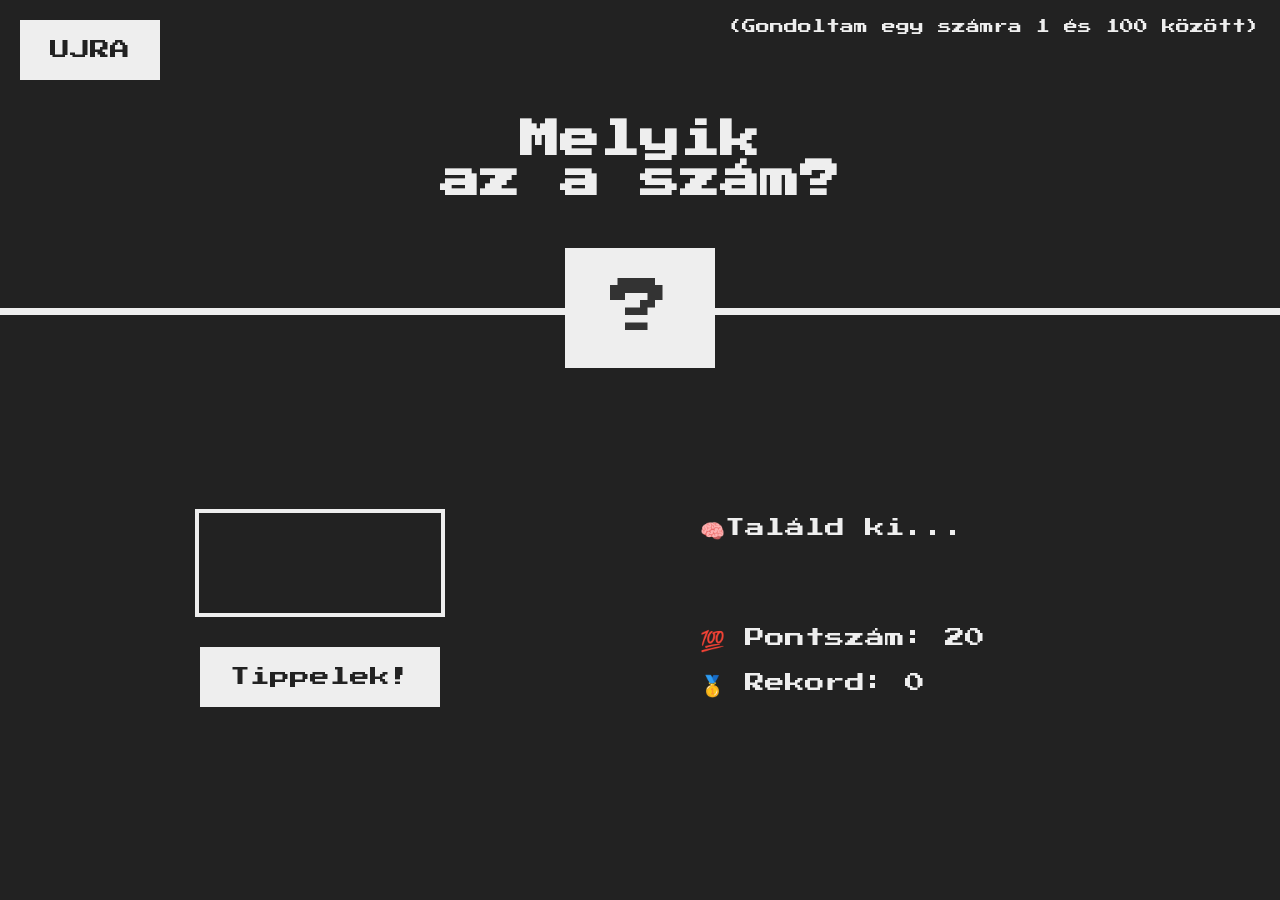
==== index.html @ b6c70390 "game 20 to 100" ====
<!DOCTYPE html>
<html lang="en">
  <head>
    <meta charset="UTF-8" />
    <meta name="viewport" content="width=device-width, initial-scale=1.0" />
    <meta http-equiv="X-UA-Compatible" content="ie=edge" />
    <link rel="stylesheet" href="style.css" />
    <title>Melyik számra gondoltam?</title>
  </head>
  <body>
    <header>
      <h1>
        Melyik<br />
        az a szám?
      </h1>
      <p class="between">(Gondoltam egy számra 1 és 100 között)</p>
      <button class="btn again">ujra</button>
      <div class="number">?</div>
    </header>
    <main>
      <section class="left">
        <input type="number" class="guess" />
        <button class="btn check">Tippelek!</button>
      </section>
      <section class="right">
        <p class="message">🧠Találd ki...</p>
        <p class="label-score">💯 Pontszám: <span class="score">20</span></p>
        <p class="label-highscore">
          🥇 Rekord: <span class="highscore">0</span>
        </p>
      </section>
    </main>
    <script src="script.js"></script>
  </body>
</html>
---- style.css ----
@import url('https://fonts.googleapis.com/css?family=Press+Start+2P&display=swap');

* {
  margin: 0;
  padding: 0;
  box-sizing: inherit;
}

html {
  font-size: 62.5%;
  box-sizing: border-box;
}

body {
  font-family: 'Press Start 2P', sans-serif;
  color: #eee;
  background-color: #222;
  /* background-color: #60b347; */
}

/* LAYOUT */
header {
  position: relative;
  height: 35vh;
  border-bottom: 7px solid #eee;
}

main {
  height: 65vh;
  color: #eee;
  display: flex;
  align-items: center;
  justify-content: space-around;
}

.left {
  width: 52rem;
  display: flex;
  flex-direction: column;
  align-items: center;
}

.right {
  width: 52rem;
  font-size: 2rem;
}

/* ELEMENTS STYLE */
h1 {
  font-size: 4rem;
  text-align: center;
  position: absolute;
  width: 100%;
  top: 52%;
  left: 50%;
  transform: translate(-50%, -50%);
}

.number {
  background: #eee;
  color: #333;
  font-size: 6rem;
  width: 15rem;
  padding: 3rem 0rem;
  text-align: center;
  position: absolute;
  bottom: 0;
  left: 50%;
  transform: translate(-50%, 50%);
}

.between {
  font-size: 1.4rem;
  position: absolute;
  top: 2rem;
  right: 2rem;
}

.again {
  position: absolute;
  text-transform: uppercase;
  top: 2rem;
  left: 2rem;
}

.guess {
  background: none;
  border: 4px solid #eee;
  font-family: inherit;
  color: inherit;
  font-size: 5rem;
  padding: 2.5rem;
  width: 25rem;
  text-align: center;
  display: block;
  margin-bottom: 3rem;
}

.btn {
  border: none;
  background-color: #eee;
  color: #222;
  font-size: 2rem;
  font-family: inherit;
  padding: 2rem 3rem;
  cursor: pointer;
}

.btn:hover {
  background-color: #ccc;
}

.message {
  margin-bottom: 8rem;
  height: 3rem;
}

.label-score {
  margin-bottom: 2rem;
}
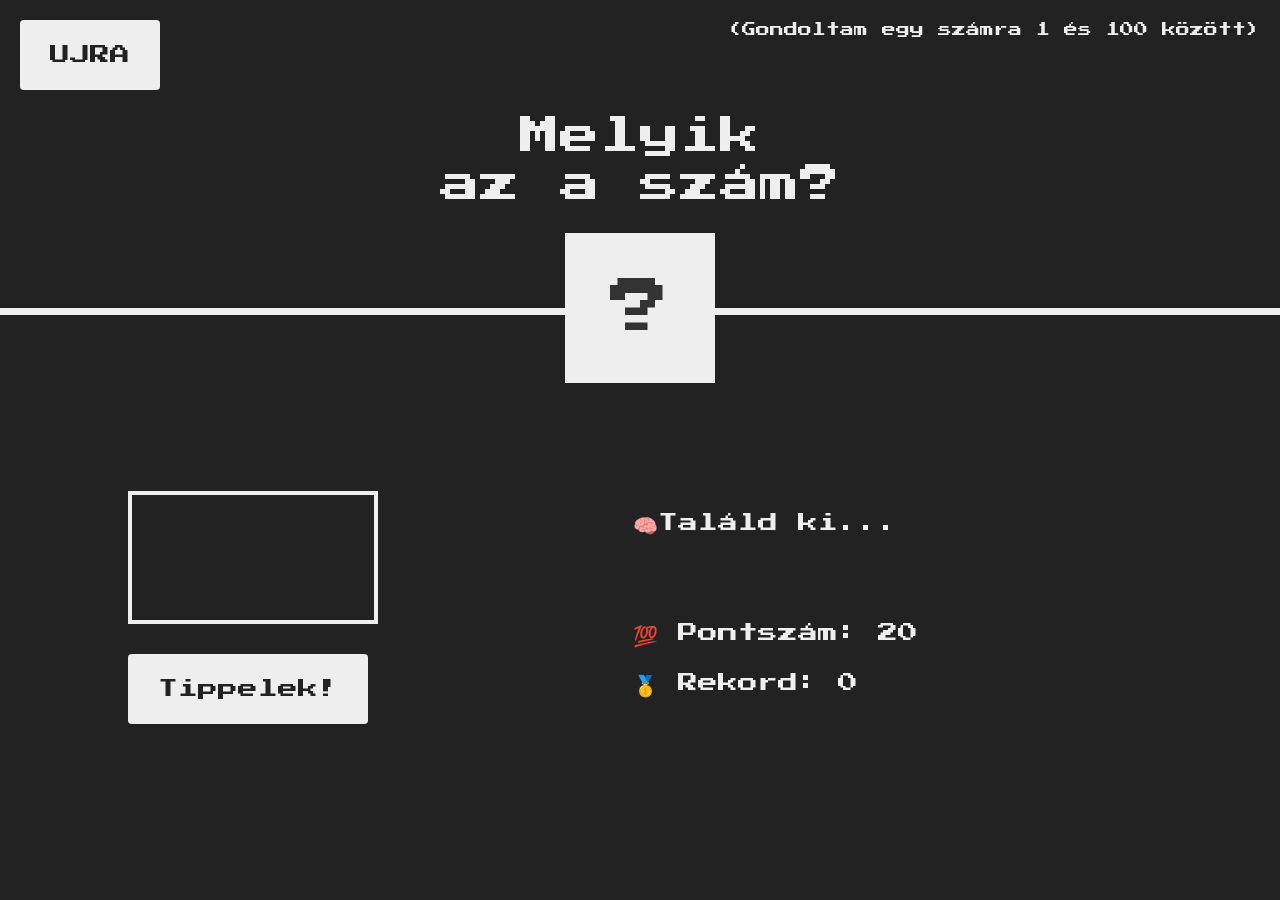
==== commit bfbdb8ce: "update with boostrap" ====
--- a/index.html
+++ b/index.html
@@ -4,30 +4,43 @@
     <meta charset="UTF-8" />
     <meta name="viewport" content="width=device-width, initial-scale=1.0" />
     <meta http-equiv="X-UA-Compatible" content="ie=edge" />
+    <link
+      rel="stylesheet"
+      href="https://cdn.jsdelivr.net/npm/bootstrap@5.2.0-beta1/dist/css/bootstrap.min.css"
+    />
     <link rel="stylesheet" href="style.css" />
     <title>Melyik számra gondoltam?</title>
   </head>
   <body>
     <header>
-      <h1>
-        Melyik<br />
-        az a szám?
-      </h1>
-      <p class="between">(Gondoltam egy számra 1 és 100 között)</p>
-      <button class="btn again">ujra</button>
+      <div class=""><button class="btn again">ujra</button></div>
+      <div class="">
+        <p class="between">(Gondoltam egy számra 1 és 100 között)</p>
+      </div>
+      <div class="">
+        <div class="">
+          <h1>Melyik<br />az a szám?</h1>
+        </div>
+      </div>
       <div class="number">?</div>
     </header>
     <main>
-      <section class="left">
-        <input type="number" class="guess" />
-        <button class="btn check">Tippelek!</button>
+      <section>
+        <div><input type="number" class="guess" /></div>
+        <div class="">
+          <button class="btn check">Tippelek!</button>
+        </div>
       </section>
-      <section class="right">
-        <p class="message">🧠Találd ki...</p>
-        <p class="label-score">💯 Pontszám: <span class="score">20</span></p>
-        <p class="label-highscore">
-          🥇 Rekord: <span class="highscore">0</span>
-        </p>
+      <section class="col- col-6 right">
+        <div><p class="message">🧠Találd ki...</p></div>
+        <div>
+          <p class="label-score">💯 Pontszám: <span class="score">20</span></p>
+        </div>
+        <div>
+          <p class="label-highscore">
+            🥇 Rekord: <span class="highscore">0</span>
+          </p>
+        </div>
       </section>
     </main>
     <script src="script.js"></script>
--- a/style.css
+++ b/style.css
@@ -10,17 +10,22 @@
   font-size: 62.5%;
   box-sizing: border-box;
 }
+@media (max-width: 400px) {
+  html {
+    font-size: 40%;
+  }
+}
 
 body {
   font-family: 'Press Start 2P', sans-serif;
   color: #eee;
   background-color: #222;
-  /* background-color: #60b347; */
 }
 
 /* LAYOUT */
 header {
   position: relative;
+  display: block;
   height: 35vh;
   border-bottom: 7px solid #eee;
 }
@@ -76,8 +81,17 @@
   right: 2rem;
 }
 
+@media (max-width: 400px) {
+  .between {
+    font-size: 1.3rem;
+    position: relative;
+    text-align: center;
+    padding-top: 2rem;
+  }
+}
+
 .again {
-  position: absolute;
+  position: relative;
   text-transform: uppercase;
   top: 2rem;
   left: 2rem;
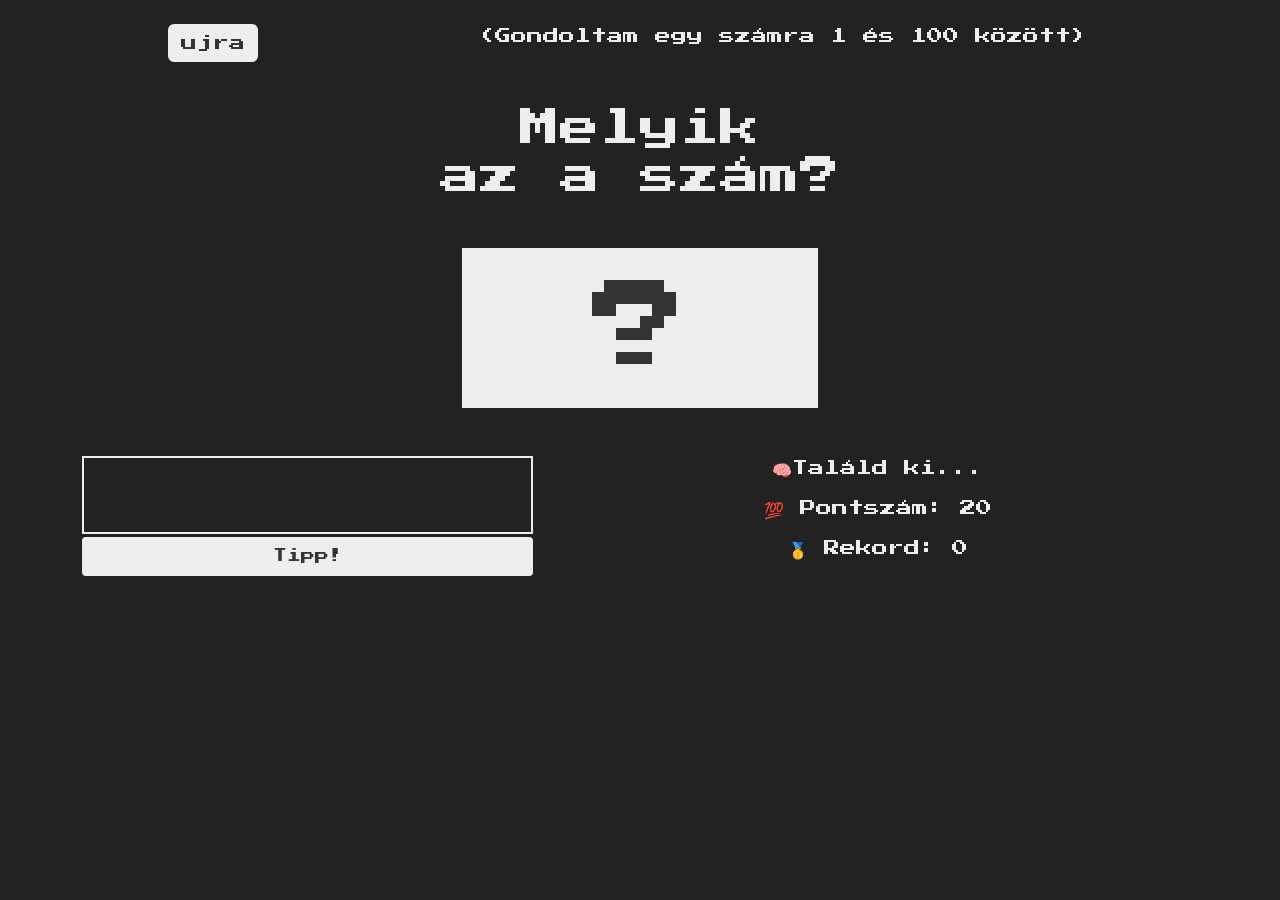
==== commit 06012337: "Responsivity Responsive with bootstrap grid system" ====
--- a/index.html
+++ b/index.html
@@ -12,37 +12,51 @@
     <title>Melyik számra gondoltam?</title>
   </head>
   <body>
-    <header>
-      <div class=""><button class="btn again">ujra</button></div>
-      <div class="">
-        <p class="between">(Gondoltam egy számra 1 és 100 között)</p>
-      </div>
-      <div class="">
-        <div class="">
-          <h1>Melyik<br />az a szám?</h1>
+    <!-- Konténer sor: újra gomb + bekekezdes gondoltam egy számra..... -->
+    <div class="container">
+      <div class="row">
+        <div class="col-3 text-center">
+          <button class="btn again">ujra</button>
+        </div>
+        <div class="col-9 text-center">
+          <p>(Gondoltam egy számra 1 és 100 között)</p>
         </div>
       </div>
-      <div class="number">?</div>
-    </header>
-    <main>
-      <section>
-        <div><input type="number" class="guess" /></div>
-        <div class="">
-          <button class="btn check">Tippelek!</button>
+    </div>
+
+    <!-- Konténer oszlop: h1 Melyik az a szám -->
+    <div class="container">
+      <div class="col align-self-center text-center">
+        <h1>Melyik<br />az a szám?</h1>
+      </div>
+    </div>
+
+    <!-- Konténer oszlop: Titkos szám ? -->
+
+    <div class="container"> 
+      <div class="row justify-content-evenly">      
+        <div class="col-6 col-md-4 text-center">
+          <div class="number">?</div>
         </div>
-      </section>
-      <section class="col- col-6 right">
-        <div><p class="message">🧠Találd ki...</p></div>
-        <div>
-          <p class="label-score">💯 Pontszám: <span class="score">20</span></p>
+      </div>
+    </div>
+
+    <!-- Konténer sor: tippelés gomb + input mező, mellette message, pontszám és rekord kiíratás -->
+    <div class="container">
+      <div class="row justify-content-evenly">
+        <div class="col-5 ">
+          <input type="number" class="guess input-group input-group-lg" />
+          <button class="btn btn-sm check">Tipp!</button>
         </div>
-        <div>
-          <p class="label-highscore">
-            🥇 Rekord: <span class="highscore">0</span>
-          </p>
-        </div>
-      </section>
-    </main>
+        <div class="col-7 align-self-center text-center">
+        <p class="message mobil-font ">🧠Találd ki...</p>
+        <p class="label-score mobil-font ">💯 Pontszám: <span class="score">20</span></p>
+        <p class="label-highscore mobil-font ">
+          🥇 Rekord: <span class="highscore ">0</span>
+        </p>
+      </div>
+    </div>
+
     <script src="script.js"></script>
   </body>
 </html>
--- a/style.css
+++ b/style.css
@@ -1,20 +1,4 @@
 @import url('https://fonts.googleapis.com/css?family=Press+Start+2P&display=swap');
-
-* {
-  margin: 0;
-  padding: 0;
-  box-sizing: inherit;
-}
-
-html {
-  font-size: 62.5%;
-  box-sizing: border-box;
-}
-@media (max-width: 400px) {
-  html {
-    font-size: 40%;
-  }
-}
 
 body {
   font-family: 'Press Start 2P', sans-serif;
@@ -22,113 +6,44 @@
   background-color: #222;
 }
 
-/* LAYOUT */
-header {
-  position: relative;
-  display: block;
-  height: 35vh;
-  border-bottom: 7px solid #eee;
+div {
+  align-items: middle;
+  padding-top: 0.5rem;
+  padding-bottom: 0.5rem;
 }
 
-main {
-  height: 65vh;
-  color: #eee;
-  display: flex;
-  align-items: center;
-  justify-content: space-around;
-}
-
-.left {
-  width: 52rem;
-  display: flex;
-  flex-direction: column;
-  align-items: center;
-}
-
-.right {
-  width: 52rem;
-  font-size: 2rem;
+/* LAYOUT */
+@media (max-width: 600px) {
+  .mobil-font {
+    font-size: 12px;
+  }
 }
 
 /* ELEMENTS STYLE */
-h1 {
-  font-size: 4rem;
-  text-align: center;
-  position: absolute;
-  width: 100%;
-  top: 52%;
-  left: 50%;
-  transform: translate(-50%, -50%);
-}
-
 .number {
   background: #eee;
   color: #333;
   font-size: 6rem;
-  width: 15rem;
-  padding: 3rem 0rem;
-  text-align: center;
-  position: absolute;
-  bottom: 0;
-  left: 50%;
-  transform: translate(-50%, 50%);
-}
-
-.between {
-  font-size: 1.4rem;
-  position: absolute;
-  top: 2rem;
-  right: 2rem;
-}
-
-@media (max-width: 400px) {
-  .between {
-    font-size: 1.3rem;
-    position: relative;
-    text-align: center;
-    padding-top: 2rem;
-  }
-}
-
-.again {
-  position: relative;
-  text-transform: uppercase;
-  top: 2rem;
-  left: 2rem;
 }
 
 .guess {
   background: none;
-  border: 4px solid #eee;
-  font-family: inherit;
-  color: inherit;
-  font-size: 5rem;
-  padding: 2.5rem;
-  width: 25rem;
-  text-align: center;
-  display: block;
-  margin-bottom: 3rem;
+  border: 2px solid #eee;
+  color: white;
+  font-size: 3rem;
+}
+
+.check {
+  margin-top: 0.2rem;
+  padding: 0.5rem;
+  width: 100%;
 }
 
 .btn {
-  border: none;
   background-color: #eee;
-  color: #222;
-  font-size: 2rem;
-  font-family: inherit;
-  padding: 2rem 3rem;
-  cursor: pointer;
+  color: #333;
 }
 
 .btn:hover {
-  background-color: #ccc;
+  background-color: rgb(44, 42, 42);
 }
-
-.message {
-  margin-bottom: 8rem;
-  height: 3rem;
-}
-
-.label-score {
-  margin-bottom: 2rem;
-}
